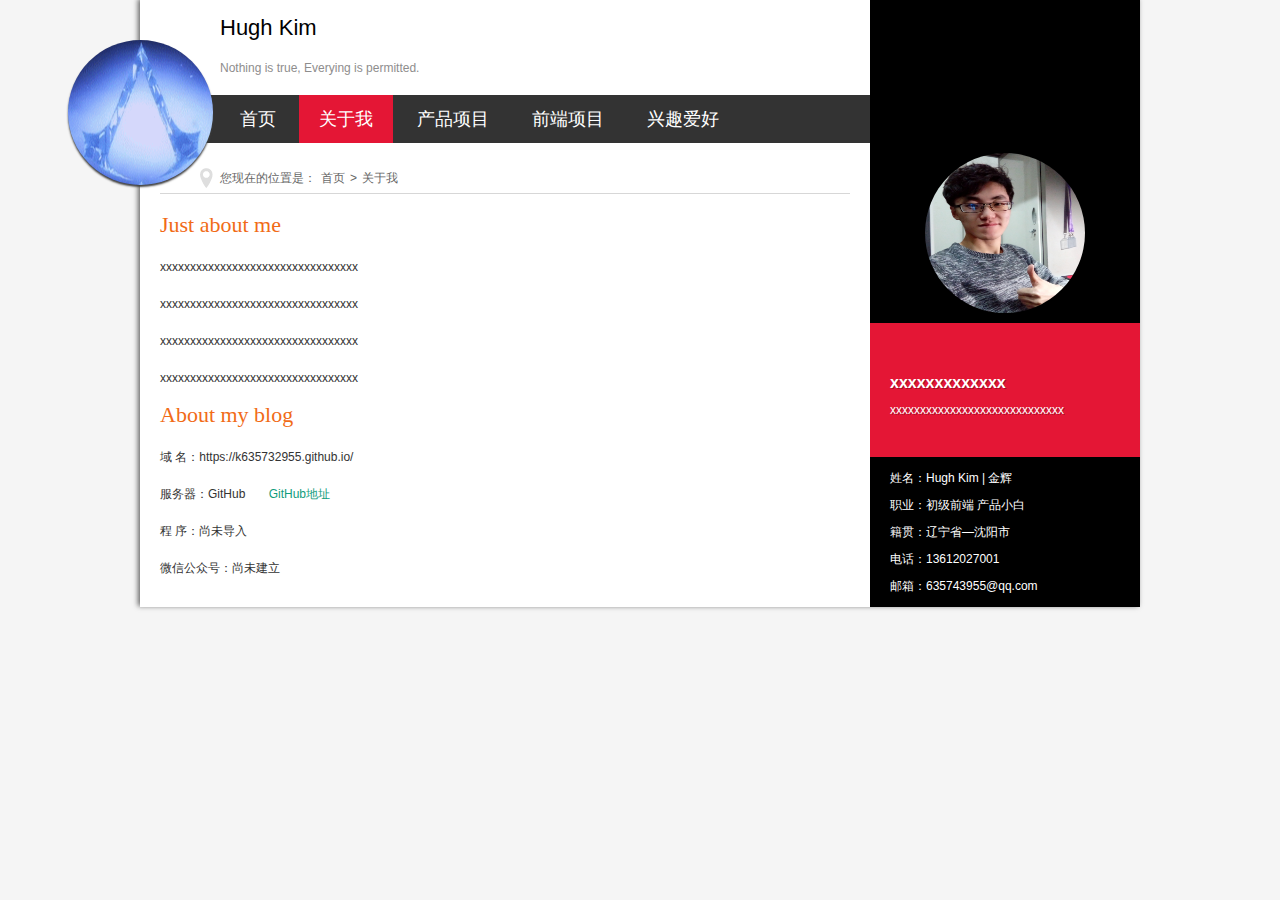
==== about.html @ fe05ebf6 "改版" ====
<!doctype html>
<html>
<head>
<meta charset="gb2312">
<title>ǰ�˲�Ʒ@Hugh Kim</title>
<meta name="keywords" content="������Ӧʽ����" />
<meta name="description" content="���˲��ͣ���Ȥ�����á�" />
<link href="css/base.css" rel="stylesheet">
<link href="css/about.css" rel="stylesheet">
<link href="css/media.css" rel="stylesheet">
<meta name="viewport" content="width=device-width, minimum-scale=1.0, maximum-scale=1.0">

<script src="js/modernizr.js"></script>

</head>
<body>
<div class="ibody">
  <header>
    <h1>Hugh Kim</h1>
    <h2>Nothing is true, Everying is permitted.</h2>
    <div class="logo"><a href="#"></a></div>
    <nav id="topnav">
      <a href="index.html">��ҳ</a>
      <a href="about.html">������</a>
        <a href="newlist.html">��Ʒ��Ŀ</a>
        <a href="share.html">ǰ����Ŀ</a>
      <a href="new.html">��Ȥ����</a>
    </nav>
  </header>
  <article>
    <h3 class="about_h">�����ڵ�λ���ǣ�<a href="/">��ҳ</a>><a href="1/">������</a></h3>
    <div class="about">
      <h2>Just about me</h2>
      <ul>
        <p>xxxxxxxxxxxxxxxxxxxxxxxxxxxxxxxxx</p>
        <p>xxxxxxxxxxxxxxxxxxxxxxxxxxxxxxxxx</p>
        <p>xxxxxxxxxxxxxxxxxxxxxxxxxxxxxxxxx</p>
        <p>xxxxxxxxxxxxxxxxxxxxxxxxxxxxxxxxx</p>
      </ul>
      <h2>About my blog</h2>
      <ul class="blog_a">
        <p>��  ����https://k635732955.github.io/
            <!--<a href="https://k635732955.github.io/" class="blog_link" target="_blank">ע������</a>-->
            <!--<a class="blog_link" href="http://koubei.baidu.com/womc/s/www.yangqq.com" target="_blank">�������</a>-->
        </p>
        <p>��������GitHub
            <a href="https://github.com/K635732955" class="blog_link" target="_blank">GitHub��ַ</a>
        </p>
        <p>��  ����δ����</p>
        <p>΢�Ź��ںţ���δ����</p>
      </ul>
    </div>
  </article>
  <aside>
    <div class="avatar"><a href="about.html"><span>���ڽ��</span></a></div>
    <div class="topspaceinfo">
      <h1>xxxxxxxxxxxxx</h1>
      <p>xxxxxxxxxxxxxxxxxxxxxxxxxxxxx</p>
    </div>
    <div class="about_c">
        <p>������Hugh Kim | ���</p>
        <p>ְҵ������ǰ�� ��ƷС�� </p>
        <p>���᣺����ʡ��������</p>
        <p>�绰��13612027001</p>
        <p>���䣺635743955@qq.com</p>
      <!--<p>-->
          <!--<a target="_blank" href="http://mail.qq.com/cgi-bin/qm_share?t=qm_mailme&amp;email=HHh9cn95b3F1cHVye1xtbTJ-c3E" >-->
              <!--<img src="http://rescdn.qqmail.com/zh_CN/htmledition/images/function/qm_open/ico_mailme_22.png" alt="������˲�����վ">-->
          <!--</a>-->
      <!--</p>-->
      <!--<p> -->
        <!--&lt;!&ndash;������QQ�ʼ��б�����Ƕ�����&ndash;&gt;-->
        <!--<a target="_blank" href="http://list.qq.com/cgi-bin/qf_invite?id=65fb9b3618916f162973471ebc5b97ff786efae0ec9a863e">-->
            <!--<img border="0" alt="��д�����ʼ���ַ���������ǵľ������ݣ�" src="http://rescdn.list.qq.com/zh_CN/htmledition/images/qunfa/manage/picMode_light_m.png" />-->
        <!--</a>-->
      <!--</p>-->
    </div>
  </aside>
  <script src="js/silder.js"></script>
  <div class="clear"></div>
  <!-- ������� --> 
</div>
</body>
</html>
---- css/base.css ----
@charset "gb2312";
/* ����css */
* { margin: 0; padding: 0 }
body { font: 12px "����", Arial, Helvetica, sans-serif; background: #f5f5f5 }
img { border: 0; display: block }
ul { list-style: none; }
h1, h2, h3, h4, h5, h6 { font-size: 100%; font-weight: normal; }
a { outline: none; }
a:link, a:visited { text-decoration: none; }
a:hover { text-decoration: none; }
.clear { clear: both; }
.blank { height: 5px; overflow: hidden; width: 100%; margin: auto; clear: both }
/* ͷ����Ϣ */
.ibody { background: url(../images/bg.png) repeat-y; width: 1000px; margin: auto; box-shadow: -2px -1px 5px #666; }
header { position: relative; background: url(../images/ibodybg.) top right no-repeat }
header h1 { padding: 15px 0 0 80px; font-size: 22px; font-family: "Microsoft Yahei", Arial, Helvetica, sans-serif; }
header h2 { margin: 20px 80px; color: #8e8d8d }
/* logo */
.logo { background: url(../images/logo.gif) no-repeat #000 center; width: 145px; height: 145px; border-radius: 50%; position: absolute; left: -72px; top: 40px; box-shadow: 0px 2px 2px #414141; }
/*.logo:hover { background: url(../images/home.png) no-repeat #000 center; }*/
.logo a { width: 100%; height: 100%; display: block }
/* ���� */
nav { background: rgba(0,0,0,0.8); height: 48px; line-height: 48px; padding-left: 80px; filter: progid:DXImageTransform.Microsoft.gradient(gradientType = 0, startColorstr = #3333333, endColorstr = #3333333);
}/* ����IE6 ͸�� */
nav a { display: inline-block; font-size: 18px; font-family: "Microsoft Yahei", Arial, Helvetica, sans-serif; color: #FFF; padding: 0 20px; -webkit-transition: all 1s; -moz-transition: all 1s; -o-transition: all 1s; transition: all 1s; }
nav a:hover { background: #e41635; }
#topnav_current { background: #e41635 }/* ����ѡ����ɫ */
article { width: 73%; float: left; background: url(../images/ibodybg.) 560px -147px no-repeat; }/* ����� */
aside { width: 27%; background: url(../images/ibodybg.) -170px -147px no-repeat #000; float: right; }/* �Ҳ��� */
/* ��Ȩ��Ϣ */
.copyright { background: #0d0d0d; border-radius: 50%; text-align: center; color: #d8d8d8; padding: 20px; margin: 60px 20px 0 20px; border: #1b1a1a 1px solid; }
.copyright p { line-height: 26px; text-shadow: #000 1px 1px 1px }
.copyright p a { color: #d8d8d8; }
---- css/about.css ----
@charset "gb2312";
/* CSS Document */
#main { overflow: hidden }
.about_h { font-size: 12px; color: #666; line-height: 30px; height: 30px; border-bottom: #d7d7d7 1px solid; padding-left: 60px; margin: 20px; background: url(../images/5849.png) 40px 5px no-repeat; }
.about_h a { color: #666; margin: 0 5px; }
.about_h a:hover { color: #e41635 }
.about { line-height: 22px; margin: 20px; }
.about h2 { font-size: 22px; font-family: cursive; margin-bottom: 20px; color: #f16b17 }
.about p { margin-bottom: 15px }
.about ul { color: #333 }
a.blog_link { color: #0f9c7c; margin: 0 20px }
.avatar { margin: 10px auto; width: 160px; height: 160px; border-radius: 100%; overflow: hidden; }
.avatar a { display: block; padding-top: 100px; width: 160px; background: url(../images/photos.jpg) no-repeat; background-size: 160px 160px; }
.avatar a span { display: block; margin-top: 63px; padding-top: 8px; width: 160px; height: 55px; text-align: center; line-height: 20px; color: #fff; background: rgba(0, 0, 0, .5); -webkit-transition: margin-top .2s ease-in-out; -moz-transition: margin-top .2s ease-in-out; -o-transition: margin-top .2s ease-in-out; transition: margin-top .2s ease-in-out; }
.avatar a:hover span { display: block; margin-top: 0; }
.topspaceinfo { background: #e41635; padding: 40px 20px; color: #fff; text-shadow: 1px 1px rgba(0,0,0,.3); }
.topspaceinfo h1 { font-size: 16px; line-height: 40px; font-weight: bold; }
.about_c { margin: 10px 0; color: #fff; line-height: 22px; }
.about_c p { display: block; padding-left: 20px; margin-bottom: 5px }
---- css/media.css ----
@charset "gb2312";
/* media css Document */
@media screen and (max-width:823px) {
.ibody { background: url(../images/ms8.png) top right no-repeat #FFF; width: 90%; margin: auto; box-shadow: 0px 2px 5px #666; }
article { float: none; width: 100% }
article { background: #fff }
header { background: url(../images/ms8.png) top right no-repeat #FFF; }
aside, .dateview { display: none }
nav { padding-left: 0; text-align: center }
nav a { padding: 0 5px; }
.banner { background-size: auto; height: 130px; font-size: 12px; font-family: "Microsoft Yahei", Arial, Helvetica, sans-serif; }
.texts { line-height: 36px; padding: 20px 0 0 10px; text-shadow: 1px 1px rgba(255,255,255,0.3); }
.blogs::after { background: none }
.autor span { margin: 0 5px; }
.blogs figure { width: 35%; }
.blogs ul { width: 62%; }
}
@media screen and (max-width:598px) {
.ibody { background: url(../images/ms8.png) top right no-repeat #FFF; width: 90%; margin: auto; box-shadow: 0px 2px 5px #666; }
article { float: none; width: 100% }
article { background: #fff }
header { background: url(../images/ms8.png) top right no-repeat #FFF; }
aside, header h1, header h2, .dateview { display: none }
nav { height: auto; line-height: 40px; text-align: center; background: #FFF; padding-left: 0px }
nav a { display: block; background: #323232; clear: both; margin-bottom: 2px }
.logo { position: static; margin: 0 auto 10px }
.banner { background-size: auto; height: 130px; font-size: 12px; font-family: "Microsoft Yahei", Arial, Helvetica, sans-serif; }
.texts { line-height: 36px; padding: 20px 0 0 10px; text-shadow: 1px 1px rgba(255,255,255,0.3); }
.blogs::after { background: none }
.autor span { margin: 0 5px; }
.blogs figure { width: 35%; }
.blogs ul { width: 62%; }
}
@media screen and (max-width:480px) {
.ibody { width: 90%; margin: auto; box-shadow: 0px 2px 5px #666; }
article { float: none; width: 100% }
article { background: #fff }
header { background: url(../images/ms8.png) top right no-repeat #FFF; }
aside, header h1, header h2, .dateview, .banner, .bloglist h2, .blogs figure img, .newblog figure img, .newblog .autor { display: none }
nav { height: auto; line-height: 40px; text-align: center; background: #FFF; padding-left: 0px }
nav a { display: block; background: #323232; clear: both; margin-bottom: 2px }
.logo { position: static; margin: 0 auto 10px }
.texts { line-height: 36px; padding: 20px 0 0 10px; text-shadow: 1px 1px rgba(255,255,255,0.3); }
.blogs::after, .newblog::after { background: none }
.autor span { margin: 0; }
.blogs figure { width: 100%; float: none; }
.blogs ul, .newblog ul { width: 100%; float: none; }
.blogs { margin: 0 10px 10px 10px; }
}
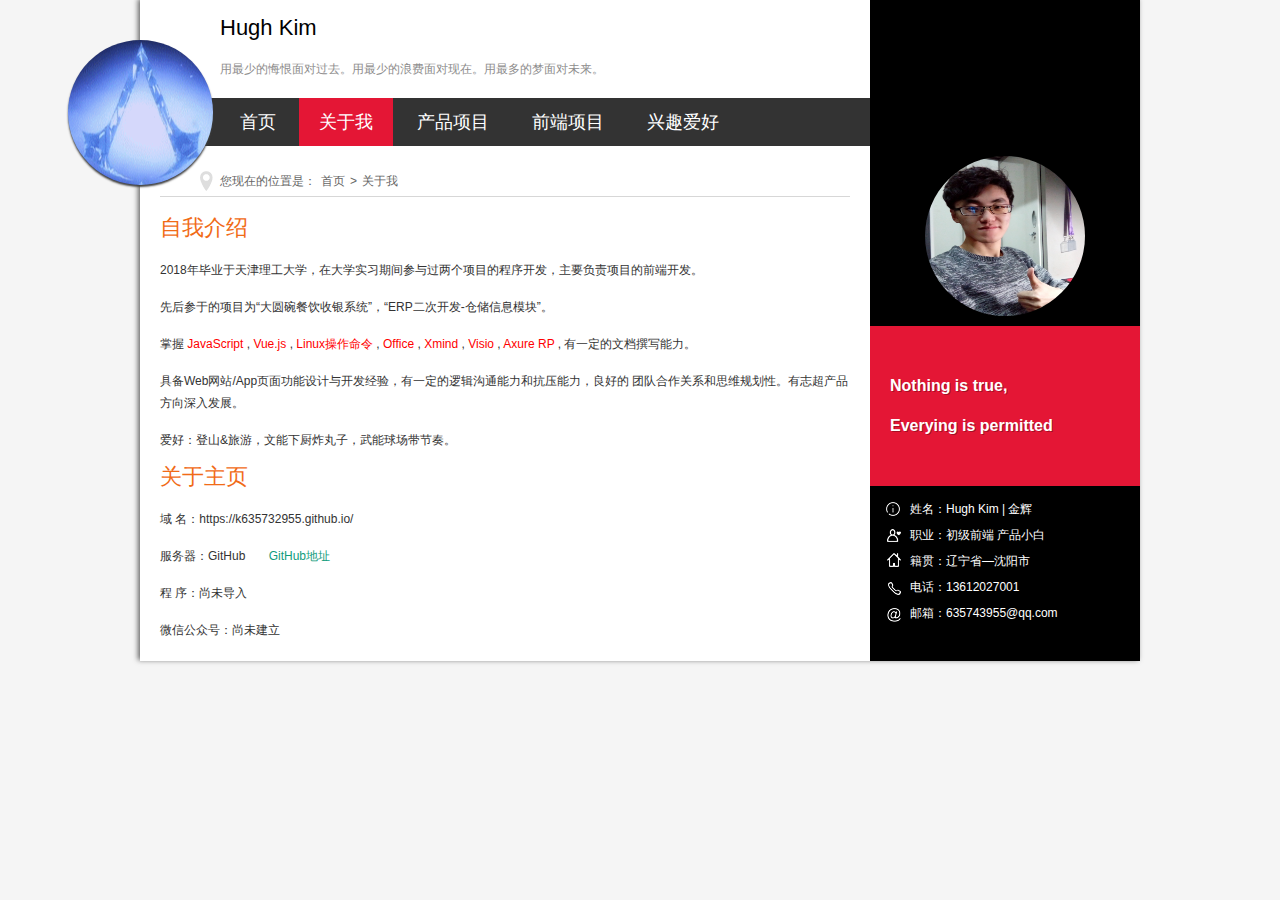
==== commit d304f2c7: "改版" ====
--- a/about.html
+++ b/about.html
@@ -1,10 +1,10 @@
-<!doctype html>
-<html>
+<!DOCTYPE html>
+<html lang="en">
 <head>
-<meta charset="gb2312">
-<title>ǰ�˲�Ʒ@Hugh Kim</title>
-<meta name="keywords" content="������Ӧʽ����" />
-<meta name="description" content="���˲��ͣ���Ȥ�����á�" />
+<meta charset="UTF-8">
+<title>前端产品@Hugh Kim</title>
+<meta name="keywords" content="个人响应式博客" />
+<meta name="description" content="个人博客，兴趣，爱好。" />
 <link href="css/base.css" rel="stylesheet">
 <link href="css/about.css" rel="stylesheet">
 <link href="css/media.css" rel="stylesheet">
@@ -17,68 +17,77 @@
 <div class="ibody">
   <header>
     <h1>Hugh Kim</h1>
-    <h2>Nothing is true, Everying is permitted.</h2>
+    <h2>用最少的悔恨面对过去。用最少的浪费面对现在。用最多的梦面对未来。</h2>
     <div class="logo"><a href="#"></a></div>
     <nav id="topnav">
-      <a href="index.html">��ҳ</a>
-      <a href="about.html">������</a>
-        <a href="newlist.html">��Ʒ��Ŀ</a>
-        <a href="share.html">ǰ����Ŀ</a>
-      <a href="new.html">��Ȥ����</a>
+      <a href="index.html">首页</a>
+      <a href="about.html">关于我</a>
+        <a href="newlist.html">产品项目</a>
+        <a href="share.html">前端项目</a>
+      <a href="new.html">兴趣爱好</a>
     </nav>
   </header>
   <article>
-    <h3 class="about_h">�����ڵ�λ���ǣ�<a href="/">��ҳ</a>><a href="1/">������</a></h3>
+    <h3 class="about_h">您现在的位置是：<a href="/">首页</a>><a href="1/">关于我</a></h3>
     <div class="about">
-      <h2>Just about me</h2>
+      <h2>自我介绍</h2>
       <ul>
-        <p>xxxxxxxxxxxxxxxxxxxxxxxxxxxxxxxxx</p>
-        <p>xxxxxxxxxxxxxxxxxxxxxxxxxxxxxxxxx</p>
-        <p>xxxxxxxxxxxxxxxxxxxxxxxxxxxxxxxxx</p>
-        <p>xxxxxxxxxxxxxxxxxxxxxxxxxxxxxxxxx</p>
+        <p>2018年毕业于天津理工大学，在大学实习期间参与过两个项目的程序开发，主要负责项目的前端开发。</p>
+        <p>先后参于的项目为“大圆碗餐饮收银系统”，“ERP二次开发-仓储信息模块”。</p>
+        <p>掌握<span style="color: red"> JavaScript </span>,
+               <span style="color: red"> Vue.js </span>,
+               <span style="color: red"> Linux操作命令 </span>,
+               <span style="color: red"> Office </span>,
+               <span style="color: red"> Xmind </span>,
+               <span style="color: red"> Visio </span>,
+               <span style="color: red"> Axure RP </span>, 有一定的文档撰写能力。</p>
+        <p>具备Web网站/App页面功能设计与开发经验，有一定的逻辑沟通能力和抗压能力，良好的
+            团队合作关系和思维规划性。有志超产品方向深入发展。
+        </p>
+        <p>爱好：登山&旅游，文能下厨炸丸子，武能球场带节奏。</p>
       </ul>
-      <h2>About my blog</h2>
+      <h2>关于主页</h2>
       <ul class="blog_a">
-        <p>��  ����https://k635732955.github.io/
-            <!--<a href="https://k635732955.github.io/" class="blog_link" target="_blank">ע������</a>-->
-            <!--<a class="blog_link" href="http://koubei.baidu.com/womc/s/www.yangqq.com" target="_blank">�������</a>-->
+        <p>域  名：https://k635732955.github.io/
+            <!--<a href="https://k635732955.github.io/" class="blog_link" target="_blank">注册域名</a>-->
+            <!--<a class="blog_link" href="http://koubei.baidu.com/womc/s/www.yangqq.com" target="_blank">邀你点评</a>-->
         </p>
-        <p>��������GitHub
-            <a href="https://github.com/K635732955" class="blog_link" target="_blank">GitHub��ַ</a>
+        <p>服务器：GitHub
+            <a href="https://github.com/K635732955" class="blog_link" target="_blank">GitHub地址</a>
         </p>
-        <p>��  ����δ����</p>
-        <p>΢�Ź��ںţ���δ����</p>
+        <p>程  序：尚未导入</p>
+        <p>微信公众号：尚未建立</p>
       </ul>
     </div>
   </article>
   <aside>
-    <div class="avatar"><a href="about.html"><span>���ڽ��</span></a></div>
+    <div class="avatar"><a href="about.html"><span>关于金辉</span></a></div>
     <div class="topspaceinfo">
-      <h1>xxxxxxxxxxxxx</h1>
-      <p>xxxxxxxxxxxxxxxxxxxxxxxxxxxxx</p>
+        <h1>Nothing is true, <br>Everying is permitted</h1>
+        <p></p>
     </div>
     <div class="about_c">
-        <p>������Hugh Kim | ���</p>
-        <p>ְҵ������ǰ�� ��ƷС�� </p>
-        <p>���᣺����ʡ��������</p>
-        <p>�绰��13612027001</p>
-        <p>���䣺635743955@qq.com</p>
+        <p>姓名：Hugh Kim | 金辉</p>
+        <p>职业：初级前端 产品小白 </p>
+        <p>籍贯：辽宁省―沈阳市</p>
+        <p>电话：13612027001</p>
+        <p>邮箱：635743955@qq.com</p>
       <!--<p>-->
           <!--<a target="_blank" href="http://mail.qq.com/cgi-bin/qm_share?t=qm_mailme&amp;email=HHh9cn95b3F1cHVye1xtbTJ-c3E" >-->
-              <!--<img src="http://rescdn.qqmail.com/zh_CN/htmledition/images/function/qm_open/ico_mailme_22.png" alt="������˲�����վ">-->
+              <!--<img src="http://rescdn.qqmail.com/zh_CN/htmledition/images/function/qm_open/ico_mailme_22.png" alt="杨青个人博客网站">-->
           <!--</a>-->
       <!--</p>-->
       <!--<p> -->
-        <!--&lt;!&ndash;������QQ�ʼ��б�����Ƕ�����&ndash;&gt;-->
+        <!--&lt;!&ndash;以下是QQ邮件列表订阅嵌入代码&ndash;&gt;-->
         <!--<a target="_blank" href="http://list.qq.com/cgi-bin/qf_invite?id=65fb9b3618916f162973471ebc5b97ff786efae0ec9a863e">-->
-            <!--<img border="0" alt="��д�����ʼ���ַ���������ǵľ������ݣ�" src="http://rescdn.list.qq.com/zh_CN/htmledition/images/qunfa/manage/picMode_light_m.png" />-->
+            <!--<img border="0" alt="填写您的邮件地址，订阅我们的精彩内容：" src="http://rescdn.list.qq.com/zh_CN/htmledition/images/qunfa/manage/picMode_light_m.png" />-->
         <!--</a>-->
       <!--</p>-->
     </div>
   </aside>
   <script src="js/silder.js"></script>
   <div class="clear"></div>
-  <!-- ������� --> 
+  <!-- 清除浮动 --> 
 </div>
 </body>
 </html>
--- a/css/about.css
+++ b/css/about.css
@@ -15,5 +15,14 @@
 .avatar a:hover span { display: block; margin-top: 0; }
 .topspaceinfo { background: #e41635; padding: 40px 20px; color: #fff; text-shadow: 1px 1px rgba(0,0,0,.3); }
 .topspaceinfo h1 { font-size: 16px; line-height: 40px; font-weight: bold; }
-.about_c { margin: 10px 0; color: #fff; line-height: 22px; }
-.about_c p { display: block; padding-left: 20px; margin-bottom: 5px }
+/*.about_c { margin: 10px 0; color: #fff; line-height: 22px; }*/
+/*.about_c p { display: block; padding-left: 20px; margin-bottom: 5px }*/
+.about_c { margin: 10px 0; color: #fff; line-height: 26px; }
+.about_c p:first-child, .about_c p:nth-child(2), .about_c p:nth-child(3), .about_c p:nth-child(4), .about_c p:last-child { background: url(../images/about_c.png) no-repeat; }
+.about_c p:first-child { background-position: 15px 6px; }
+.about_c p:nth-child(2) { background-position: 15px -20px }
+.about_c p:nth-child(3) { background-position: 15px -48px }
+.about_c p:nth-child(4) { background-position: 15px -70px }
+.about_c p:last-child { background-position: 15px -97px }
+.about_c p { display: block; padding-left: 40px; }
+.about_c p:hover { background: #222 }